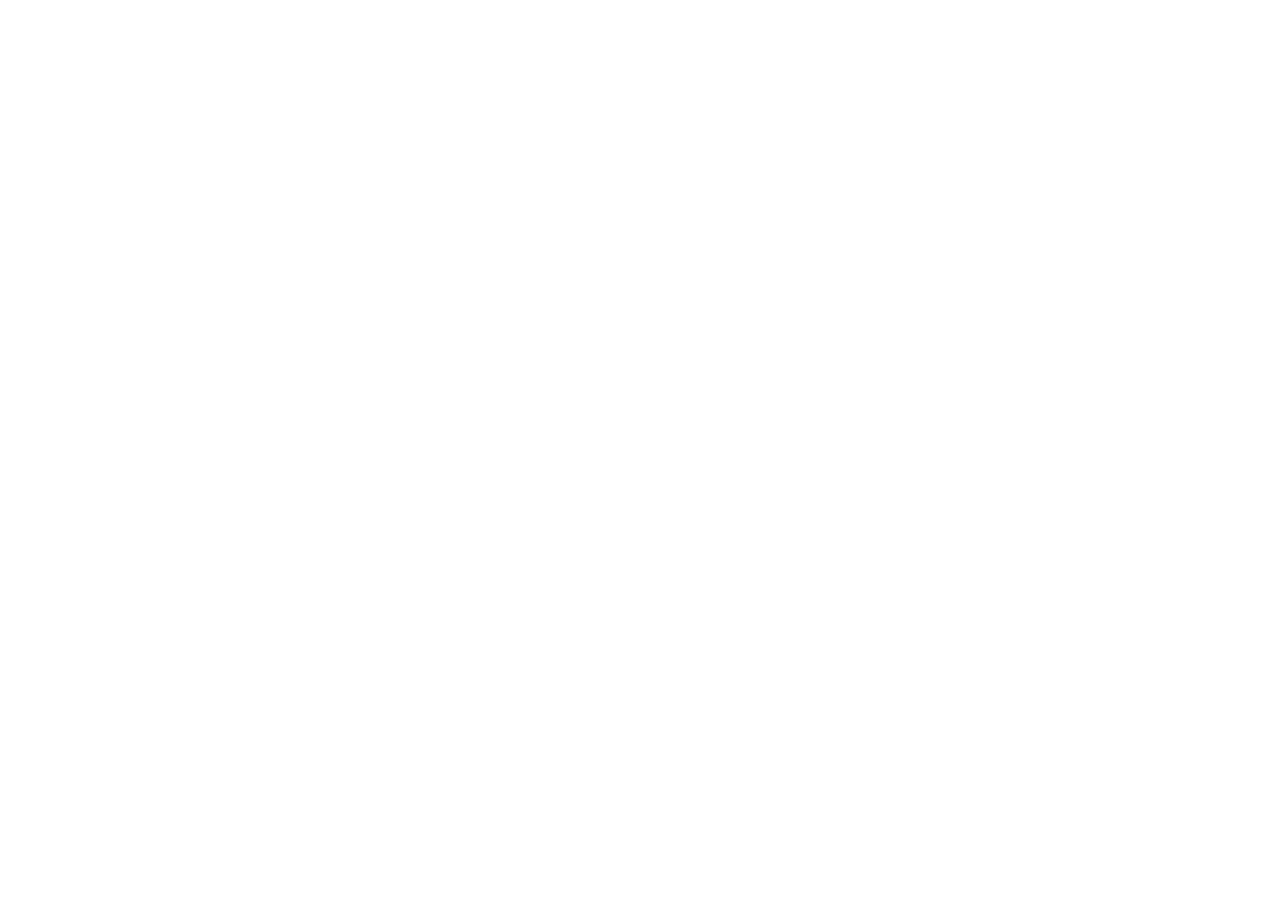
==== index.html @ 586f65c1 "New Changes 09-02-2022 12.00" ====
<!DOCTYPE html>
<html lang="en">
<head>
    <meta charset="UTF-8">
    <meta http-equiv="X-UA-Compatible" content="IE=edge">
    <meta name="viewport" content="width=device-width, initial-scale=1.0">
    <title>Document</title>
    <link rel="stylesheet" href="style.css">
</head>
<body>


    <script scr="main.js"></script>
    
</body>
</html>
---- style.css ----
:root {
  --off-color: red;
}
html {
  scroll-behavior: smooth;
}
.mainNav h1 span {
  display: inline-block;
  /* transform: scaleX(-1); */
  color: #67c105 !important;
}
.mainNav > * {
  margin: 0;
}

.mainNav {
  display: flex;
  align-items: center;
}

main {
  border: 1px solid #ccc;
}

.mainNav h1 {
  display: flex;
  grid-column: 1 / 2;
  margin-right: auto;
  margin-bottom: 2rem;
}

.menu-icon img {
  float: right;
  width: 24px;
  margin: 20px 10px;
  cursor: pointer;
  position: relative;
  z-index: 2;
}

.logo {
  margin: 20px 10px;
  cursor: pointer;
}

nav {
  display: grid;
  grid-template-columns: 1fr 1fr;
  width: 100%;
}

nav ul {
  width: 100%;
  height: 100%;
  grid-column: 1 / 3;
  list-style: none;
  justify-content: center;
  align-content: center;
  align-items: center;
  margin: 0px;
  grid-auto-flow: row;
  background-color: #2a2b2a;
  /* position: relative;
  z-index: 1; */
}

nav ul li {
  text-transform: uppercase;
  color: #fff;
  display: inline-flex;
  justify-content: center;
  justify-items: center;
  align-content: initial;
  align-items: center;
  border-bottom: 1px solid #e7e4df;
  border-width: thin;
  padding: 20px;
  width: 100vw;
  margin: 0px;
  font-size: 0.75em;
  line-height: 2.25em;
  font-weight: 700;
  list-style: none;
}

nav li a:link {
  /*Mobile*/
  text-decoration: none;
  color: #2a2b2a;
  letter-spacing: 0.125em;
  text-transform: uppercase;
  cursor: pointer;
}

#mainmenu {
  display: none;
}

/*Category*/
.letterLinks ol {
  margin-top: 1rem;
  list-style-type: none;
  display: flex;
  flex-wrap: wrap;
  gap: 0.5rem;
  font-size: 1.4rem;
}
.brandList ol {
  list-style-type: none;
}
.brandList li {
  border-bottom: 1px solid #d8d8d8;
  display: flex;
  justify-content: space-between;
  align-items: center;
  padding: 1rem;
}
.brandList a {
  text-decoration: none;
  display: block;
  width: 100%;
}
.brandList li::after {
  display: block;
  width: 20px;
  height: 20px;
  content: "";
  transition: all 0.3s;
  background: url('data:image/svg+xml;utf8,<svg xmlns="http://www.w3.org/2000/svg" viewBox="0 0 9 14"><path fill="none" stroke="white" d="M.8 12.87l7.5-6-7.5-6"></path></svg>');
  background-repeat: no-repeat;
  /* url('data:image/svg+xml;utf8,<svg class="svg-arrowRight" viewBox="0 0 9 14"><path fill="none" stroke="#979797" d="M.8 12.87l7.5-6-7.5-6"></path></svg>'); */
}
.brandList li:hover {
  background: #d8d8d8;
  transition: transform 0.3s;
}
.brandList li:hover::after {
  transform: translateX(8px);
}

/*ProductList*/
.productlist main {
  display: grid;
  grid-template-columns: repeat(auto-fit, minmax(330px, 1fr));
  gap: 0;
}
.productlist main h2 {
  grid-column: 1/-1;
  margin-left: 10px;
}
.productlist article h3 {
  font-size: 1rem;
  flex-grow: 3;
}
.productlist article > * {
  margin: 0;
  font-size: 0.9rem;
}
.productlist article {
  padding: 20px;
  border-top: 1px solid #ccc;
  border-left: 1px solid #ccc;
}

.subtle {
  color: #d8d8d8cc;
}
.productlist article {
  display: flex;
  flex-direction: column;
}
.productlist article.soldOut img {
  opacity: 0.5;
}
.productlist article.soldOut::before {
  content: "Sold Out";
  position: absolute;
  background: var(--color);
  color: var(--background-color);
  padding: 1rem;
}
.productlist article .discounted,
.productlist article .price span {
  display: none;
}
.productlist article.onSale .discounted {
  display: flex;
  justify-content: space-between;
}
.discounted > p {
  margin-bottom: 0;
}
.productlist article.onSale .price span {
  display: initial;
}
.productlist article button {
  margin-top: auto;
}
.productlist article {
  /* margin-bottom: 1rem; */
}
.discounted p:last-child {
  background: var(--off-color);
  padding: 0.2rem;
}

/*Product*/
.breadcrumbs {
  list-style-type: none;
  display: flex;
  border-top: 1px solid #ccc;
  border-bottom: 1px solid #ccc;
  padding: 10px 0px 10px 0px;
  font-size: 0.85rem;
}

ol.breadcrumbs li {
  padding-left: 10px;
}

ol.breadcrumbs li a {
  font-weight: 700;
}

.breadcrumbs li::after {
  display: inline-block;
  /* width: 10px; */
  height: 10px;
  /* margin: 0 10px; */
  content: "";
  transition: all 0.3s;
  background: url('data:image/svg+xml;utf8,<svg xmlns="http://www.w3.org/2000/svg" viewBox="0 0 9 14"><path fill="none" stroke="white" d="M.8 12.87l7.5-6-7.5-6"></path></svg>');
  background-repeat: no-repeat;
  /* url('data:image/svg+xml;utf8,<svg class="svg-arrowRight" viewBox="0 0 9 14"><path fill="none" stroke="#979797" d="M.8 12.87l7.5-6-7.5-6"></path></svg>'); */
}
.breadcrumbs li:last-child::after {
  background: none;
}
.purchaseBox {
  background: #2a2b2a;
  color: var(--background-color);
  padding: 1rem;
}
.info {
  padding: 1rem;
}
.product select {
  min-width: 100px;
}
.product main {
  display: grid;
}
.product main .breadcrumbs,
.product main img {
  grid-column: 1/-1;
  grid-row: 1 / 2;
}
.purchaseBox form label {
  gap: 1rem;
}
.purchaseBox button {
  display: block;
  margin-top: 1rem;
  width: 100%;
}
dt {
  font-weight: 700;
}

@media screen and (min-width: 768px) {
  .brandList ol {
    column-count: 2;
  }

  /*ProductList*/
  .productlist main {
    grid-template-columns: repeat(auto-fit, minmax(300px, 1fr));
    gap: 0;
  }
}

@media screen and (min-width: 1200px) {
  nav {
    width: 100%;
  }
  nav ul {
    grid-column: 2 / 3;
    justify-content: end;
    top: 0;
    background-color: #fff;
    grid-auto-flow: column;
    height: auto;
  }

  nav ul li {
    color: #2a2b2a;
    border: none;
    display: inline-flex;
    width: auto;

    margin: 0px 20px;
    font-size: 0.75rem;
    letter-spacing: 1px;
    font-weight: bold;
  }
  .menu-icon {
    display: none;
  }

  #mainmenu {
    display: inline-grid;
  }

  /* Product */

  .breadcrumbs {
    grid-column: 1 / 3;
  }

  .img-pr {
    grid-column: 1 / 2;
    grid-row: 2 / -1;
    width: 100%;
    border-right: 1px solid #ccc;
  }

  .purchaseBox {
    grid-column: 2 / 3;
    width: 100%;
    /* height: 400px; */
  }

  .info {
    grid-column: 2 / 3;
    width: 100%;
  }

  /*ProductList*/
  .productlist article {
    padding: 20px;
    border-top: 1px solid #ccc;
    /* border-left: 1px solid #ccc; */
  }

  .productlist main {
    grid-template-columns: repeat(auto-fit, minmax(300px, 1fr));
    gap: 0;
  }

  .product main {
    grid-template-columns: 50% 50%;
    grid-template-rows: 50px auto auto;
    align-items: baseline;
  }

  .category main {
    display: flex;
    flex-flow: row;
    /* flex-wrap: wrap; */
    align-items: baseline;
  }

  .info {
    order: 0;
  }
  .purchaseBox {
    /* order: 2; */
    /* transform: translate(-50px, -100px); */
  }

  #seasons {
    /* display: flex;
    flex-flow: row;
    align-items: baseline;
    align-items: center;
    justify-content: center; */
    display: grid;
    grid-template-columns: repeat(auto-fit, minmax(300px, 1fr));
    gap: 0;
    width: 100vw;
  }

  .season {
    width: 100%;
    display: inline-flex;
    text-align: center;
  }

  .seasonName {
    display: inline-flex;
    justify-content: center;
    align-items: center;
    width: 100%;
    height: 90vh;
    border-left: 1px solid #ccc;
  }
}
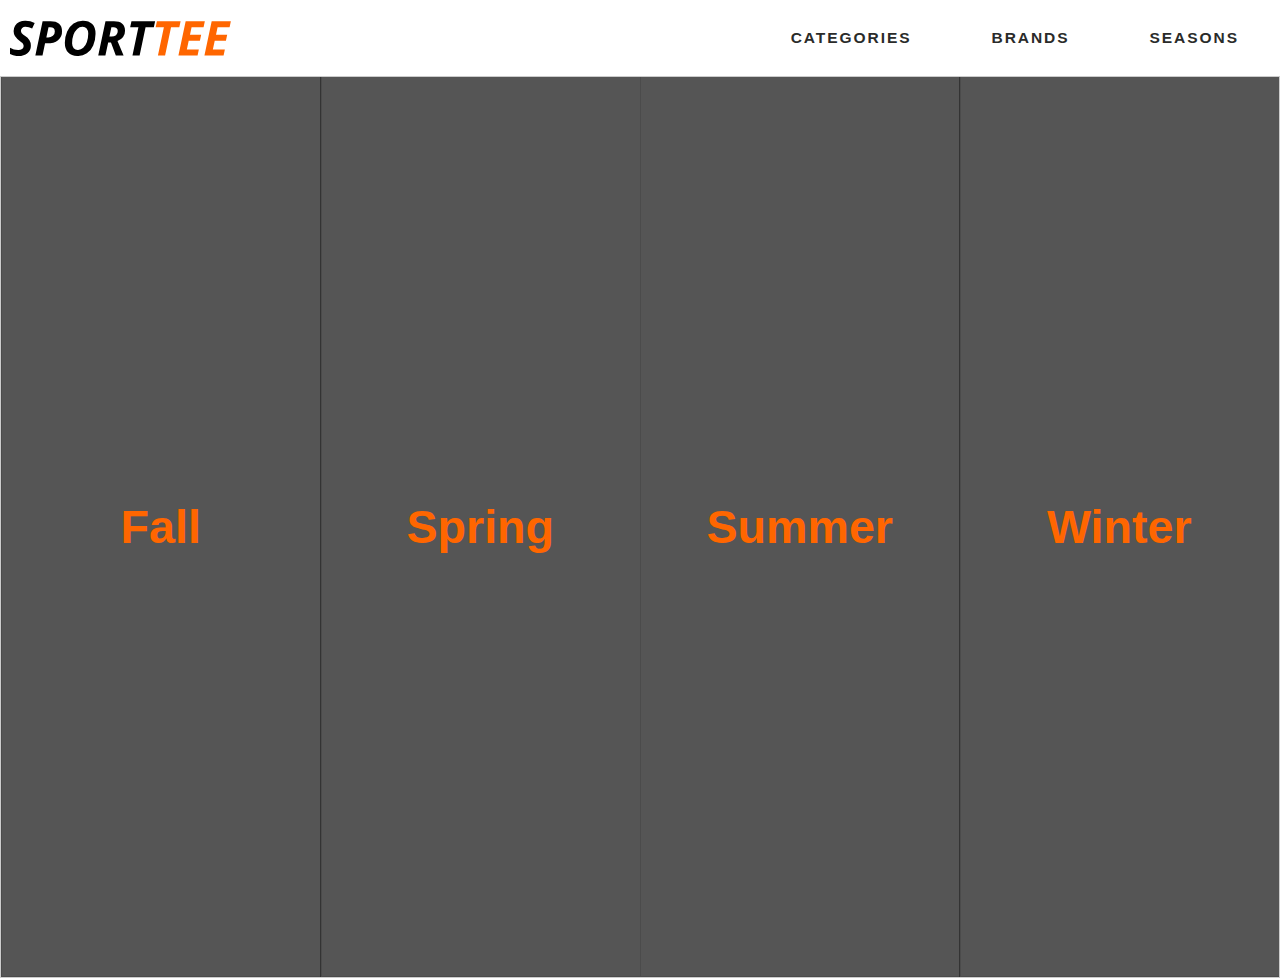
==== commit 9a1cb8c7: "To hand in" ====
--- a/index.html
+++ b/index.html
@@ -1,16 +1,169 @@
 <!DOCTYPE html>
 <html lang="en">
-<head>
-    <meta charset="UTF-8">
-    <meta http-equiv="X-UA-Compatible" content="IE=edge">
-    <meta name="viewport" content="width=device-width, initial-scale=1.0">
-    <title>Document</title>
-    <link rel="stylesheet" href="style.css">
-</head>
-<body>
+  <head>
+    <meta charset="UTF-8" />
+    <meta name="viewport" content="width=device-width, initial-scale=1.0" />
+    <title>Seasons</title>
+    <link rel="stylesheet" href="base.css" />
+    <link rel="stylesheet" href="style.css" />
+  </head>
+  <body class="category">
+    <header class="mainNav">
+      <nav>
+        <!-- <h1>Sport<span>Tee</span></h1> -->
+        <a href="index.html" class="logo"
+          ><img src="images/logo.svg" alt="Logo Sporttee Webshop"
+        /></a>
+        <div class="menu-icon">
+          <a onclick="openmenumobile()"
+            ><img src="images/bars-solid.svg" alt="Burger Menu Icon"
+          /></a>
+        </div>
+        <ul id="mainmenu" class="menu-list">
+          <li><a href="#">Categories</a></li>
+          <li><a href="#">Brands</a></li>
+          <li><a href="index.html">Seasons</a></li>
+        </ul>
+      </nav>
+    </header>
+    <main>
+      <section id="seasons">
+        <template id="seasonTemplate">
+          <a href="productlist.html?season=Fall">
+            <div class="container">
+              <div class="text">Fall</div>
+              <div class="overlay"></div>
+              <div class="seasonName"></div>
+            </div>
+          </a>
+        </template>
+        <!-- <a
+          class="spring-season"
+          href="http://www.https://kea-alt-del.dk/t7/api/seasons"
+          ><div>Spring</div></a
+        >
+        <a
+          class="summer-season"
+          href="http://www.https://kea-alt-del.dk/t7/api/seasons"
+          ><div>Summer</div></a
+        >
+        <a
+          class="winter-season"
+          href="http://www.https://kea-alt-del.dk/t7/api/seasons"
+          ><div>Winter</div></a
+        > -->
+      </section>
+    </main>
+    <!-- <main>
+      <section class="letterLinks">
+        <ol>
+          <li><a href="#letter_a">A</a></li>
+          <li><a href="#letter_b">B</a></li>
+          <li><a href="#letter_c">C</a></li>
+          <li><a href="#letter_d">D</a></li>
+          <li><a href="#letter_e">E</a></li>
+          <li><a href="#letter_f">F</a></li>
+          <li><a href="#letter_g">G</a></li>
+          <li><a href="#letter_h">H</a></li>
+          <li><a href="#letter_i">I</a></li>
+          <li><a href="#letter_j">J</a></li>
+        </ol>
+      </section>
+      <div class="brandList">
+        <section class="letterGroup" id="letter_a">
+          <h2>A</h2>
+          <ol>
+            <li><a href="productlist.html">Artengo</a></li>
+            <li><a href="productlist.html">Artengo</a></li>
+            <li><a href="productlist.html">Artengo</a></li>
+          </ol>
+        </section>
+        <section class="letterGroup" id="letter_b">
+          <h2>B</h2>
+          <ol>
+            <li><a href="productlist.html">BOSS</a></li>
+            <li><a href="productlist.html">BOSS</a></li>
+            <li><a href="productlist.html">BOSS</a></li>
+          </ol>
+        </section>
+        <section class="letterGroup" id="letter_c">
+          <h2>C</h2>
+          <ol>
+            <li><a href="productlist.html">Carhart</a></li>
+            <li><a href="productlist.html">Carhart</a></li>
+            <li><a href="productlist.html">Carhart</a></li>
+          </ol>
+        </section>
+        <section class="letterGroup" id="letter_d">
+          <h2>D</h2>
+          <ol>
+            <li><a href="productlist.html">Artengo</a></li>
+            <li><a href="productlist.html">Artengo</a></li>
+            <li><a href="productlist.html">Artengo</a></li>
+          </ol>
+        </section>
+        <section class="letterGroup" id="letter_e">
+          <h2>E</h2>
+          <ol>
+            <li><a href="productlist.html">Artengo</a></li>
+            <li><a href="productlist.html">Artengo</a></li>
+            <li><a href="productlist.html">Artengo</a></li>
+          </ol>
+        </section>
+        <section class="letterGroup" id="letter_f">
+          <h2>F</h2>
+          <ol>
+            <li><a href="productlist.html">Artengo</a></li>
+            <li><a href="productlist.html">Artengo</a></li>
+            <li><a href="productlist.html">Artengo</a></li>
+          </ol>
+        </section>
+        <section class="letterGroup" id="letter_g">
+          <h2>G</h2>
+          <ol>
+            <li><a href="productlist.html">Artengo</a></li>
+            <li><a href="productlist.html">Artengo</a></li>
+            <li><a href="productlist.html">Artengo</a></li>
+          </ol>
+        </section>
+        <section class="letterGroup" id="letter_h">
+          <h2>H</h2>
+          <ol>
+            <li><a href="productlist.html">Artengo</a></li>
+            <li><a href="productlist.html">Artengo</a></li>
+            <li><a href="productlist.html">Artengo</a></li>
+          </ol>
+        </section>
+        <section class="letterGroup" id="letter_i">
+          <h2>I</h2>
+          <ol>
+            <li><a href="productlist.html">Artengo</a></li>
+            <li><a href="productlist.html">Artengo</a></li>
+            <li><a href="productlist.html">Artengo</a></li>
+          </ol>
+        </section>
+        <section class="letterGroup" id="letter_j">
+          <h2>J</h2>
+          <ol>
+            <li><a href="productlist.html">Artengo</a></li>
+            <li><a href="productlist.html">Artengo</a></li>
+            <li><a href="productlist.html">Artengo</a></li>
+          </ol>
+        </section>
+      </div>
+    </main> -->
 
-
-    <script scr="main.js"></script>
-    
-</body>
-</html>+    <script src="category.js"></script>
+    <!--MENU MOBILE-->
+    <script>
+      function openmenumobile() {
+        const x = document.getElementById("mainmenu");
+        if (x.style.display === "none") {
+          x.style.display = "inline-grid";
+        } else {
+          x.style.display = "none";
+        }
+      }
+    </script>
+  </body>
+</html>
--- a/base.css
+++ b/base.css
@@ -0,0 +1,516 @@
+/* Scale major third
+â€“â€“â€“â€“â€“â€“â€“â€“â€“â€“â€“â€“â€“â€“â€“â€“â€“â€“â€“â€“â€“â€“â€“â€“â€“â€“â€“â€“â€“â€“â€“â€“â€“ */
+
+/*
+3.815rem
+3.052rem
+2.441rem
+1.953rem
+1.563rem
+1.25rem
+1rem
+0.8rem
+0.64rem
+0.512rem
+0.41rem
+0.328rem
+0.262rem
+0.209rem
+*/
+
+/* Root
+â€“â€“â€“â€“â€“â€“â€“â€“â€“â€“â€“â€“â€“â€“â€“â€“â€“â€“â€“â€“â€“â€“â€“â€“â€“â€“â€“â€“â€“â€“â€“â€“â€“ */
+:root {
+  --color: #272727;
+  --background-color: white;
+  --caret-color: #272727;
+  --text-decoration-color: #c0bfc0;
+  --text-decoration-color-hover: #272727;
+  --input-border-color: #f6f6f6;
+  --input-background-color: #f6f6f6;
+  --input-color: #343334;
+  --input-invalid-border-color: #ff7d87;
+  --input-checkbox-border-color: #d8d8d8;
+  --table-border-color: #d8d8d8;
+  --table-header-color: #d8d8d8;
+  --checkbox-checked-url: url('data:image/svg+xml;utf8,<svg xmlns="http://www.w3.org/2000/svg" width="78.369" height="78.369" viewBox="0 0 78.369 78.369"><path fill="white" d="M78.05 19.015l-48.592 48.59c-.428.43-1.12.43-1.548 0L.32 40.016c-.427-.426-.427-1.12 0-1.547l6.704-6.704c.428-.427 1.12-.427 1.548 0l20.113 20.112 41.113-41.113c.43-.427 1.12-.427 1.548 0l6.703 6.704c.427.427.427 1.12 0 1.548z"/></svg>');
+  --select-background-image: url('data:image/svg+xml;utf8,<svg xmlns="http://www.w3.org/2000/svg" viewBox="0 0 125.304 125.304"><path d="M62.652 103.895L0 21.41h125.304" fill="%23343334"/></svg>');
+  /*not changed in dark mode*/
+  --input-focus-border-color: #5aaafa;
+  --kbd-color: #343334;
+  --kbd-background-color: #f9f9f9;
+  --kbd-border-color: #d8d8d8;
+  --kbd-border-bottom-color: #a6a5a6;
+  --abbr-border-bottom-color: #949394;
+}
+@media (prefers-color-scheme: dark) {
+  :root {
+    --color: white;
+    --background-color: #272727;
+    --caret-color: white;
+    --text-decoration-color: #777677;
+    --text-decoration-color-hover: white;
+    --input-border-color: #595859;
+    --input-background-color: #595859;
+    --input-color: white;
+    --input-checkbox-border-color: white;
+    --table-border-color: #595859;
+    --table-header-color: #595859;
+    --checkbox-checked-url: url('data:image/svg+xml;utf8,<svg xmlns="http://www.w3.org/2000/svg" width="78.369" height="78.369" viewBox="0 0 78.369 78.369"><path fill="%23343434" d="M78.05 19.015l-48.592 48.59c-.428.43-1.12.43-1.548 0L.32 40.016c-.427-.426-.427-1.12 0-1.547l6.704-6.704c.428-.427 1.12-.427 1.548 0l20.113 20.112 41.113-41.113c.43-.427 1.12-.427 1.548 0l6.703 6.704c.427.427.427 1.12 0 1.548z"/></svg>');
+    --select-background-image: url('data:image/svg+xml;utf8,<svg xmlns="http://www.w3.org/2000/svg" viewBox="0 0 125.304 125.304"><path d="M62.652 103.895L0 21.41h125.304" fill="%23ffffff"/></svg>');
+  }
+}
+* {
+  box-sizing: border-box;
+  margin: 0;
+  padding: 0;
+  text-rendering: optimizeLegibility;
+  -webkit-font-smoothing: antialiased;
+  -moz-osx-font-smoothing: grayscale;
+  -webkit-tap-highlight-color: transparent;
+}
+
+html {
+  font-size: calc(18px + ((100vw - 600px) / 250));
+  font-family: -apple-system, BlinkMacSystemFont, "avenir next", avenir,
+    "helvetica neue", helvetica, ubuntu, roboto, noto, "segoe ui", arial,
+    sans-serif;
+  margin: 0;
+  padding: 0;
+  text-decoration-skip-ink: "auto";
+}
+
+body {
+  padding: 0;
+  /* margin: calc((100vh / 25) * 1.563) calc((100vw / 25) * 1.563); */
+  font-weight: 400;
+  line-height: 1.563;
+  color: var(--color);
+  background-color: var(--background-color);
+  caret-color: var(--caret-color);
+}
+
+img {
+  display: block;
+  max-width: 100%;
+  height: auto;
+}
+
+/* Typography
+      â€“â€“â€“â€“â€“â€“â€“â€“â€“â€“â€“â€“â€“â€“â€“â€“â€“â€“â€“â€“â€“â€“â€“â€“â€“â€“â€“â€“â€“â€“â€“â€“â€“ */
+
+h1,
+h2,
+h3,
+h4,
+h5,
+h6 {
+  margin-bottom: 1rem;
+  margin-top: 1em;
+  font-weight: bold;
+}
+
+h1 {
+  font-size: 3.052rem;
+  letter-spacing: -0.15rem;
+  line-height: 1;
+}
+
+h2 {
+  font-size: 2.441rem;
+  letter-spacing: -0.12rem;
+  line-height: 1.2;
+}
+
+h3 {
+  font-size: 1.953rem;
+  letter-spacing: -0.05rem;
+  line-height: 2.2rem;
+  margin-top: 20px;
+}
+
+h4 {
+  font-size: 1.563rem;
+  letter-spacing: -0.06rem;
+  line-height: 1.3;
+}
+
+h5 {
+  font-size: 1.25rem;
+  letter-spacing: -0.03rem;
+  line-height: 1.4;
+}
+
+h6 {
+  font-size: 1rem;
+  letter-spacing: 0;
+  line-height: 1.5;
+}
+
+p {
+  margin-bottom: auto;
+}
+
+p > *:last-child {
+  margin-bottom: 0;
+}
+
+a {
+  color: inherit;
+  text-decoration: none;
+  /* text-decoration: underline; */
+  text-decoration-color: var(--text-decoration-color);
+  -webkit-text-decoration-color: var(--text-decoration-color);
+  border-radius: 5px;
+  text-underline-offset: 2px;
+  text-decoration-thickness: 2px;
+}
+
+@media (hover: hover) {
+  a:hover {
+    text-decoration-color: var(--text-decoration-color-hover);
+  }
+}
+
+a:focus-visible {
+  box-shadow: 0 0 0 2px #5aaafa;
+  outline: none;
+}
+
+small {
+  font-size: 0.888rem;
+}
+
+hr {
+  border: 1px solid var(--input-color);
+  margin: 2rem 0;
+}
+
+/* Form
+      â€“â€“â€“â€“â€“â€“â€“â€“â€“â€“â€“â€“â€“â€“â€“â€“â€“â€“â€“â€“â€“â€“â€“â€“â€“â€“â€“â€“â€“â€“â€“â€“â€“ */
+label {
+  font-weight: bold;
+  display: flex;
+}
+
+input[type="email"],
+input[type="text"],
+input[type="number"],
+input[type="password"],
+input[type="url"],
+input[type="tel"],
+input[type="search"],
+input[type="date"],
+input[type="month"],
+input[type="day"],
+input[type="week"],
+input[type="datetime"],
+input[type="datetime-local"],
+input[type="time"],
+input:not([type]) {
+  padding: 0.5rem;
+  font-size: 1rem;
+  border: 2px solid var(--input-border-color);
+  background-color: var(--input-background-color);
+  color: var(--input-color);
+  border-radius: 10px;
+  -webkit-appearance: none;
+  -moz-appearance: none;
+  appearance: none;
+}
+
+select {
+  -webkit-appearance: none;
+  padding: 0.5rem;
+  font-size: 1rem;
+  border: 2px solid var(--input-border-color);
+  border-radius: 10px;
+  color: var(--input-color);
+  height: 2.5rem;
+  background-color: var(--input-background-color);
+  background-image: var(--select-background-image);
+  background-repeat: no-repeat;
+  background-size: 1rem;
+  background-position: center right 0.5rem;
+  border: none;
+}
+
+textarea {
+  -webkit-appearance: none;
+  -moz-appearance: none;
+  appearance: none;
+  font-size: 1rem;
+  border: 2px solid var(--input-border-color);
+  color: var(--input-color);
+  border-radius: 10px;
+  resize: vertical;
+  background-color: var(--input-background-color);
+  box-sizing: border-box;
+  padding: 0.5rem;
+  font-family: -apple-system, BlinkMacSystemFont, "avenir next", avenir,
+    "helvetica neue", helvetica, ubuntu, roboto, noto, "segoe ui", arial,
+    sans-serif;
+}
+
+input:focus,
+select:focus,
+textarea:focus {
+  outline: none;
+  border: 2px solid var(--input-focus-border-color);
+}
+
+input:invalid:not(:placeholder-shown),
+select:invalid,
+textarea:invalid {
+  border: 2px solid var(--input-invalid-border-color);
+  box-shadow: none;
+}
+
+input[type="checkbox"] {
+  display: inline-block;
+  height: 1rem;
+  font-size: 1rem;
+  border-radius: 5px;
+  -webkit-appearance: none;
+  -moz-appearance: none;
+  appearance: none;
+  border: 2px solid var(--input-checkbox-border-color);
+  width: 1rem;
+  background-color: var(--background-color);
+  align-self: center;
+  margin-right: 0.5rem;
+}
+
+input[type="checkbox"]:hover {
+  cursor: pointer;
+}
+
+input[type="checkbox"]:checked {
+  background-image: var(--checkbox-checked-url);
+  background-size: contain;
+  background-color: var(--input-color);
+  border: 2px solid var(--input-color);
+}
+
+input[type="checkbox"]:focus-visible,
+input[type="checkbox"]:checked:focus-visible {
+  border-color: var(--input-focus-border-color);
+}
+
+input[type="radio"] {
+  -webkit-appearance: none;
+  -moz-appearance: none;
+  appearance: none;
+  border-radius: 50%;
+  border: 2px solid var(--input-checkbox-border-color);
+  height: 1rem;
+  width: 1rem;
+  margin-right: 0.5rem;
+  align-self: center;
+  justify-content: center;
+  position: relative;
+  display: flex;
+}
+
+@media (hover: hover) {
+  input[type="radio"]:hover {
+    cursor: pointer;
+  }
+}
+
+input[type="radio"]:checked {
+  border: 2px solid var(--input-color);
+}
+
+input[type="radio"]:focus-visible,
+input[type="radio"]:checked:focus-visible {
+  border-color: var(--input-focus-border-color);
+}
+
+input[type="radio"]:checked::before {
+  content: "";
+  width: calc(100% - 4px);
+  height: calc(100% - 4px);
+  background-color: var(--input-color);
+  align-self: center;
+  border-radius: 50%;
+}
+
+input[type="submit"],
+input[type="reset"],
+input[type="button"],
+button {
+  padding: 0.5rem 1.25rem;
+  font-size: 1rem;
+  border-radius: 10px;
+  background-color: var(--input-background-color);
+  border: 2px solid var(--input-border-color);
+  color: var(--input-color);
+  text-decoration: none;
+  font-weight: bold;
+  margin-bottom: 1rem;
+  -webkit-appearance: none;
+  -moz-appearance: none;
+  appearance: none;
+  display: inline-block;
+  line-height: initial;
+  transition: background-color 200ms ease-in-out, border 200ms ease-in-out,
+    transform 200ms ease-in-out;
+  -webkit-touch-callout: none;
+  -webkit-user-select: none;
+  user-select: none;
+}
+button:disabled {
+  opacity: 0.2;
+}
+
+@media (hover: hover) {
+  input[type="submit"]:hover,
+  input[type="reset"]:hover,
+  input[type="button"]:hover,
+  button:hover {
+    cursor: pointer;
+  }
+}
+
+button:focus-visible,
+input[type="submit"]:focus-visible,
+input[type="reset"]:focus-visible,
+input[type="button"]:focus-visible {
+  border-color: var(--input-focus-border-color);
+  outline: none;
+}
+
+/* Tables
+      â€“â€“â€“â€“â€“â€“â€“â€“â€“â€“â€“â€“â€“â€“â€“â€“â€“â€“â€“â€“â€“â€“â€“â€“â€“â€“â€“â€“â€“â€“â€“â€“â€“ */
+table {
+  width: 100%;
+  border-spacing: 0;
+  margin-bottom: 1.563rem;
+  font-variant-numeric: tabular-nums;
+}
+
+th,
+td {
+  padding: 0.5rem 0.5rem 0.5rem 0;
+  margin: 0;
+}
+
+th {
+  font-weight: bold;
+  text-align: left;
+  border-bottom: 2px solid var(--table-border-color);
+  color: var(--table-header-color);
+}
+
+td {
+  border-bottom: 2px solid var(--table-border-color);
+}
+
+/* Code
+      â€“â€“â€“â€“â€“â€“â€“â€“â€“â€“â€“â€“â€“â€“â€“â€“â€“â€“â€“â€“â€“â€“â€“â€“â€“â€“â€“â€“â€“â€“â€“â€“â€“ */
+code {
+  font-family: "SFMono-Regular", Consolas, "Liberation Mono", Menlo, Courier,
+    monospace;
+  font-size: 0.8rem;
+  white-space: nowrap;
+  background: var(--input-background-color);
+  padding: 0 0.328rem;
+  display: inline-block;
+  vertical-align: middle;
+  border-radius: 10px;
+}
+
+p > code {
+  white-space: normal;
+}
+
+pre > code {
+  line-height: 1.563em;
+  display: block;
+  padding: 1rem;
+  white-space: pre;
+  margin-bottom: 1.563rem;
+  overflow: scroll;
+}
+
+/* Forces a new-line at the end of a code block for layout purposes. */
+pre > code::after {
+  content: " ";
+}
+
+/* Blockquote
+      â€“â€“â€“â€“â€“â€“â€“â€“â€“â€“â€“â€“â€“â€“â€“â€“â€“â€“â€“â€“â€“â€“â€“â€“â€“â€“â€“â€“â€“â€“â€“â€“â€“ */
+blockquote {
+  border-left: 0.25rem solid var(--input-border-color);
+  padding: 0 1rem;
+  margin-bottom: 1.563rem;
+}
+
+/* List
+      â€“â€“â€“â€“â€“â€“â€“â€“â€“â€“â€“â€“â€“â€“â€“â€“â€“â€“â€“â€“â€“â€“â€“â€“â€“â€“â€“â€“â€“â€“â€“â€“â€“ */
+ul {
+  margin: 0;
+  padding: 0 1px;
+  list-style: disc outside;
+  font-variant-numeric: tabular-nums;
+}
+
+ol {
+  list-style: decimal outside;
+}
+
+ol,
+ul {
+  padding-left: 0;
+  margin-top: 0;
+  /* margin-bottom: 1.563rem; */
+}
+
+li {
+  list-style-position: inside;
+}
+
+dd {
+  margin-left: 1rem;
+}
+/* Keyboard
+      â€“â€“â€“â€“â€“â€“â€“â€“â€“â€“â€“â€“â€“â€“â€“â€“â€“â€“â€“â€“â€“â€“â€“â€“â€“â€“â€“â€“â€“â€“â€“â€“â€“ */
+kbd {
+  display: inline-block;
+  padding: 0 0.328rem;
+  font-family: "SFMono-Regular", Consolas, "Liberation Mono", Menlo, Courier,
+    monospace;
+  font-size: 0.64rem;
+  color: var(--kbd-color);
+  vertical-align: middle;
+  background-color: var(--kbd-background-color);
+  border: solid 1px var(--kbd-border-color);
+  border-bottom: solid 2px var(--kbd-border-bottom-color);
+  border-radius: 5px;
+}
+
+/* Abbreviation
+      â€“â€“â€“â€“â€“â€“â€“â€“â€“â€“â€“â€“â€“â€“â€“â€“â€“â€“â€“â€“â€“â€“â€“â€“â€“â€“â€“â€“â€“â€“â€“â€“â€“ */
+abbr {
+  text-decoration: none;
+  border-bottom: 2px dashed var(--abbr-border-bottom-color);
+}
+
+@media (hover: hover) {
+  abbr:hover {
+    cursor: help;
+  }
+}
+
+/* Details
+      â€“â€“â€“â€“â€“â€“â€“â€“â€“â€“â€“â€“â€“â€“â€“â€“â€“â€“â€“â€“â€“â€“â€“â€“â€“â€“â€“â€“â€“â€“â€“â€“â€“ */
+details > summary:focus {
+  box-shadow: 0 0 0 2px var(--input-focus-border-color);
+  outline: none;
+  border-radius: 5px;
+}
+
+details > summary:hover {
+  cursor: pointer;
+}
--- a/style.css
+++ b/style.css
@@ -1,5 +1,8 @@
 :root {
-  --off-color: red;
+  --color: #2a2b2a;
+  --off-color: #ff6600;
+  --border-color: #cccccc;
+  --grey-color: #ababab;
 }
 html {
   scroll-behavior: smooth;
@@ -13,13 +16,17 @@
   margin: 0;
 }
 
+.p20 {
+  padding: 20px;
+}
+
 .mainNav {
   display: flex;
   align-items: center;
 }
 
 main {
-  border: 1px solid #ccc;
+  border: 1px solid var(--border-color);
 }
 
 .mainNav h1 {
@@ -72,7 +79,7 @@
   justify-items: center;
   align-content: initial;
   align-items: center;
-  border-bottom: 1px solid #e7e4df;
+  border-bottom: 1px solid var(--border-color);
   border-width: thin;
   padding: 20px;
   width: 100vw;
@@ -86,7 +93,7 @@
 nav li a:link {
   /*Mobile*/
   text-decoration: none;
-  color: #2a2b2a;
+  color: #fff;
   letter-spacing: 0.125em;
   text-transform: uppercase;
   cursor: pointer;
@@ -109,7 +116,7 @@
   list-style-type: none;
 }
 .brandList li {
-  border-bottom: 1px solid #d8d8d8;
+  border-bottom: 1px solid var(--border-color);
   display: flex;
   justify-content: space-between;
   align-items: center;
@@ -144,27 +151,35 @@
   grid-template-columns: repeat(auto-fit, minmax(330px, 1fr));
   gap: 0;
 }
-.productlist main h2 {
+main h2 {
   grid-column: 1/-1;
-  margin-left: 10px;
-}
+  /* margin-left: 10px; */
+}
+
 .productlist article h3 {
-  font-size: 1rem;
+  font-size: 1.25rem;
   flex-grow: 3;
+  line-height: 1.45rem;
 }
 .productlist article > * {
   margin: 0;
   font-size: 0.9rem;
 }
 .productlist article {
-  padding: 20px;
-  border-top: 1px solid #ccc;
-  border-left: 1px solid #ccc;
+  /* padding: 20px; */
+  border-top: 1px solid var(--border-color);
+  border-left: 1px solid var(--border-color);
 }
 
 .subtle {
-  color: #d8d8d8cc;
-}
+  color: var(--color);
+  font-size: 0.85rem;
+}
+.price {
+  font-size: 1rem;
+  font-weight: 700;
+}
+
 .productlist article {
   display: flex;
   flex-direction: column;
@@ -179,16 +194,54 @@
   color: var(--background-color);
   padding: 1rem;
 }
+
+.discount {
+  padding: 10px;
+  border-radius: 10px !important;
+  margin-right: 0px !important;
+}
+
+.discounted {
+  display: flex;
+  font-size: 0.75rem;
+  font-weight: 700;
+  justify-content: space-between;
+}
+
+.purchaseBox .discounted {
+  display: flex;
+  font-size: 1.75rem;
+  font-weight: 700;
+}
+
+.purchaseBox .price {
+  text-decoration: line-through;
+  font-style: italic;
+  color: #ababab;
+  font-weight: 400;
+}
+
 .productlist article .discounted,
 .productlist article .price span {
   display: none;
 }
+
+.productlist article.onSale .price {
+  text-decoration: line-through;
+  font-style: italic;
+  color: #ababab;
+  font-weight: 400;
+}
+
 .productlist article.onSale .discounted {
   display: flex;
   justify-content: space-between;
 }
+
 .discounted > p {
-  margin-bottom: 0;
+  margin-bottom: auto;
+  border-radius: 10px 0px 0px 10px;
+  font-size: 0.9rem;
 }
 .productlist article.onSale .price span {
   display: initial;
@@ -201,15 +254,23 @@
 }
 .discounted p:last-child {
   background: var(--off-color);
-  padding: 0.2rem;
+  padding: 0.5rem;
+  margin-right: -20px;
+}
+
+.read-more {
+  font-size: 0.75rem;
+  font-weight: 700;
+  color: var(--off-color);
+  display: none;
 }
 
 /*Product*/
 .breadcrumbs {
   list-style-type: none;
   display: flex;
-  border-top: 1px solid #ccc;
-  border-bottom: 1px solid #ccc;
+  /* border-top: 1px solid var(--border-color); */
+  border-bottom: 1px solid var(--border-color);
   padding: 10px 0px 10px 0px;
   font-size: 0.85rem;
 }
@@ -241,9 +302,32 @@
   color: var(--background-color);
   padding: 1rem;
 }
+
+form p {
+  margin: 0.5rem 0 0.5rem 0;
+}
+
+.discounted p .discount {
+  float: right;
+}
+
+.description {
+  display: flex;
+  flex-flow: column;
+}
+
+.description div {
+  width: 100%;
+}
+
+.description div span {
+  font-weight: 700;
+}
+
 .info {
   padding: 1rem;
 }
+
 .product select {
   min-width: 100px;
 }
@@ -257,12 +341,58 @@
 }
 .purchaseBox form label {
   gap: 1rem;
+  margin: 1rem 0 1rem 0;
 }
 .purchaseBox button {
   display: block;
-  margin-top: 1rem;
+  /* margin-top: 1rem; */
+  width: fit-content;
+  background-color: var(--off-color); /* Green */
+  color: #fff;
+  padding: 20px 37px;
+  text-align: center;
+  text-decoration: none;
+  border: none;
+  display: inline-block;
+  /* font-size: 16px; */
+}
+
+.container {
+  display: flex;
+  justify-content: center;
+  align-items: center;
+}
+
+.text {
+  color: var(--off-color);
+  font-size: 2.25rem;
+  font-weight: 700;
+  /* padding-left: 80px; */
+  position: absolute;
+  z-index: 2;
+}
+
+.overlay {
   width: 100%;
-}
+  height: 25vh;
+  background-color: #2a2b2a;
+  opacity: 0.8;
+  position: absolute;
+  z-index: 1;
+}
+
+.seasonName {
+  display: inline-flex;
+  justify-content: center;
+  align-items: center;
+  width: 100%;
+  height: 25vh;
+  border-bottom: 1px solid var(--border-color);
+  background-repeat: no-repeat;
+  background-size: contain;
+  background-position-x: center;
+}
+
 dt {
   font-weight: 700;
 }
@@ -280,9 +410,20 @@
 }
 
 @media screen and (min-width: 1200px) {
+  nav li a:link {
+    /* Desktop */
+    color: #2a2b2a;
+  }
+
   nav {
     width: 100%;
   }
+
+  .description {
+    display: flex;
+    flex-flow: row;
+  }
+
   nav ul {
     grid-column: 2 / 3;
     justify-content: end;
@@ -321,7 +462,7 @@
     grid-column: 1 / 2;
     grid-row: 2 / -1;
     width: 100%;
-    border-right: 1px solid #ccc;
+    /* border-right: 1px solid var(--border-color); */
   }
 
   .purchaseBox {
@@ -335,10 +476,30 @@
     width: 100%;
   }
 
+  .info h2 {
+    font-size: 1.75rem;
+    letter-spacing: normal;
+  }
+
+  .description {
+    display: flex;
+    /* /* flex-flow: row; */
+    /* flex-wrap: wrap; */
+    /* justify-content: space-around; */
+  }
+
+  .description div {
+    width: 33%;
+  }
+
+  .description div span {
+    font-weight: 700;
+  }
+
   /*ProductList*/
   .productlist article {
-    padding: 20px;
-    border-top: 1px solid #ccc;
+    /* padding: 20px; */
+    border-top: 1px solid var(--border-color);
     /* border-left: 1px solid #ccc; */
   }
 
@@ -362,10 +523,22 @@
 
   .info {
     order: 0;
-  }
+    padding: 40px 80px;
+    border-left: 1px solid var(--border-color);
+  }
+  .description div {
+    border-left: 1px solid var(--border-color);
+  }
+  .description div p,
+  span {
+    margin-left: 20px;
+  }
+  /* .description :first-child {
+    border-left: 0px solid var(--border-color);
+  } */
+
   .purchaseBox {
-    /* order: 2; */
-    /* transform: translate(-50px, -100px); */
+    padding: 80px;
   }
 
   #seasons {
@@ -381,7 +554,7 @@
   }
 
   .season {
-    width: 100%;
+    /* width: 100%; */
     display: inline-flex;
     text-align: center;
   }
@@ -391,7 +564,27 @@
     justify-content: center;
     align-items: center;
     width: 100%;
-    height: 90vh;
-    border-left: 1px solid #ccc;
-  }
-}
+    height: 100vh;
+    border-left: 1px solid var(--border-color);
+    background-repeat: no-repeat;
+    background-size: cover;
+  }
+
+  .text {
+    color: var(--off-color);
+    font-size: 2.25rem;
+    font-weight: 700;
+    padding-left: 0px;
+    position: absolute;
+    z-index: 2;
+  }
+
+  .overlay {
+    width: 25%;
+    height: 100%;
+    background-color: #2a2b2a;
+    opacity: 0.8;
+    position: absolute;
+    z-index: 1;
+  }
+}
